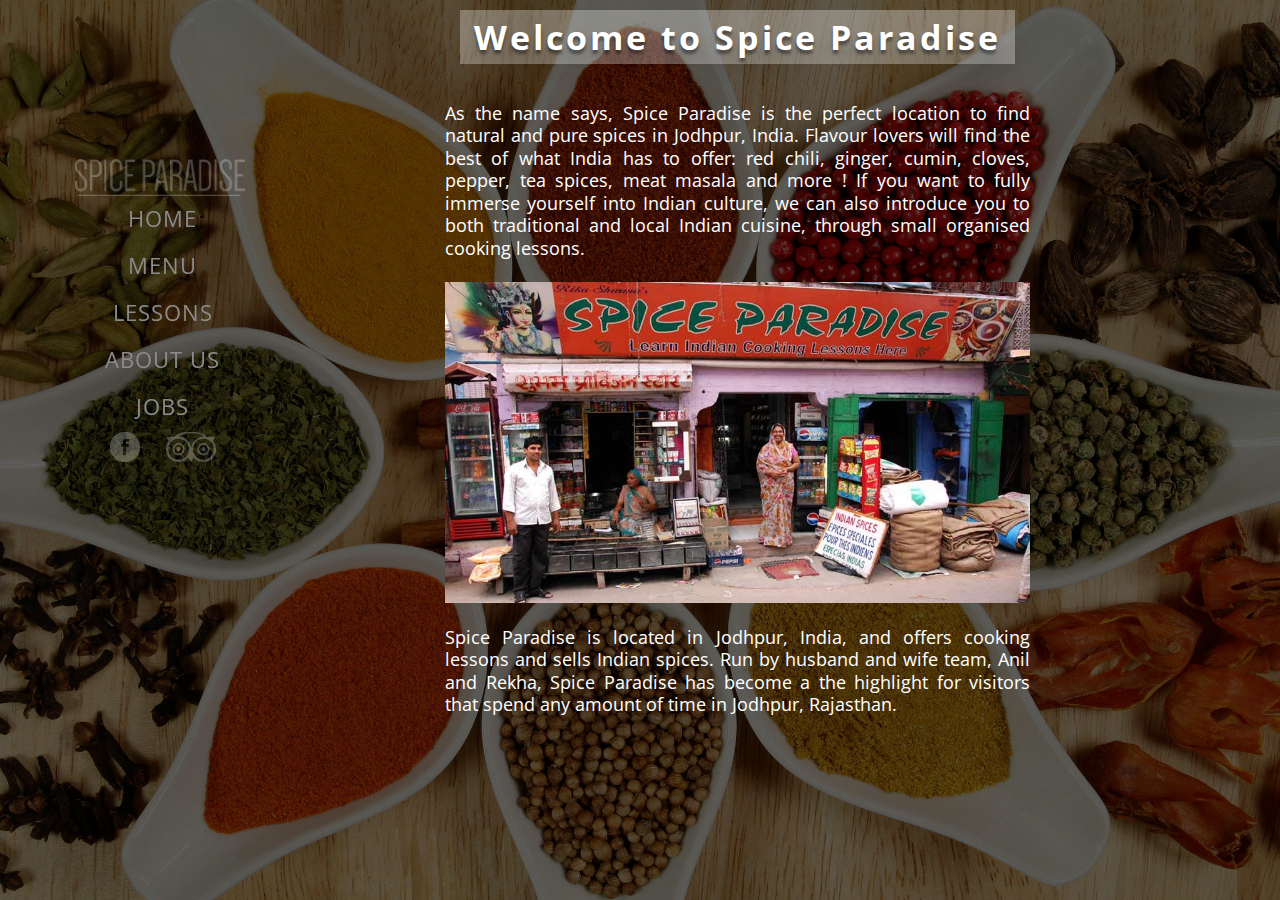
==== index.html @ 5fd4026d "Homepage edit and some styling" ====
<!doctype html>
<html>
	<head>
		<link rel="stylesheet" href="lib/bootstrap-3.0.0/css/bootstrap.min.css">
		<title>Spice Paradise</title>
		<meta name="description" content="Indian Cooking Lessons And Spices In Jodhpur, India">
		<meta charset="UTF-8">
		<link rel="stylesheet" href="css/styles.css">
		<meta name="author" content="oscarw94">
	       
	</head>

	<body>
		<body>
		<div class="container">
			<div class="row">
				<div class="col-md-3">
					<div class="sidebar-nav-fixed">
						<a href="index.html"><img class="logo" src="img/spiceparadise.png" alt="Logo"></a>
						<nav>
							<ul>
								<li><a href="index.html">HOME</a></li>
								<li><a href="menu.html">MENU</a></li>
								<li><a href="lesson.html">LESSONS</a></li>
								<li><a href="about.html">ABOUT US</a></li>
								<li><a href="jobs.html">JOBS</a></li>
								<li>
								<a href="https://www.facebook.com/spiceparadise.jodhpur"><img class="fbicon" src="img/fbicon.png"></a>

								<a href="http://www.tripadvisor.in/Attraction_Review-g297668-d2013669-Reviews-Spice_Paradise-Jodhpur_Rajasthan.html"><img class="tripadvisor" src="img/tripadvisor.png"></a>
								</li>
							</ul>
						</nav>
					</div>
				</div>

				<div class="col-md-1"></div>

				<div class="col-md-6">
					<div class="header"><h1 class="welcome">Welcome to Spice Paradise</h1></div>
					<div class="row aboutinfo">
						<p class="home">As the name says, Spice Paradise is the perfect location to find natural and pure spices in Jodhpur, India. Flavour lovers will find the best of what India has to offer: red chili, ginger, cumin, cloves, pepper, tea spices, meat masala and more ! If you want to fully immerse yourself into Indian culture, we can also introduce you to both traditional and local Indian cuisine, through small organised cooking lessons.</p>

						<p><img class="img-responsive" src="img/home.jpg" alt="store front"></p>

						<p class="home">Spice Paradise is located in Jodhpur, India, and offers cooking lessons and sells Indian spices. Run by husband and wife team, Anil and Rekha, Spice Paradise has become a the highlight for visitors that spend any amount of time in Jodhpur, Rajasthan.</p>
					</div>
				</div>

				<div class="col-md-1"></div>
			</div>
		</div>


				

			<!-- <div id="footer">
				<div class="footer">
					<div class="row">
						<div class="col-md-12 text-center">
							<a href="https://www.facebook.com/spiceparadise.jodhpur"><img class="fbicon" src="img/fbicon.png"></a>

							<a href="http://www.tripadvisor.in/Attraction_Review-g297668-d2013669-Reviews-Spice_Paradise-Jodhpur_Rajasthan.html"><img class="tripadvisor" src="img/tripadvisor.png">
						</div>
					</div>
				</div>	
			</div> -->
			
		</div>
		
		<script src="https://ajax.googleapis.com/ajax/libs/jquery/1.10.2/jquery.min.js"></script>
		<script src="lib/bootstrap-3.0.0/js/bootstrap.min.js"></script>		  			
	</body>
</html>
---- css/styles.css ----
@import url(http://fonts.googleapis.com/css?family=Open+Sans:400,300,700,600);
@import url(http://fonts.googleapis.com/css?family=Montaga);


@import url(reset.css);

body {
	background: url('../img/bg.jpeg') no-repeat center center fixed; 
  	-webkit-background-size: cover;
  	-moz-background-size: cover;
  	-o-background-size: cover;
	font-family: 'Open Sans', sans-serif;
	font-size: 18px;
	padding: 10px;
	color: #fff;
}


.logo {
	display: block;
	margin-left: auto;
	margin-right: auto;
	width: 200px;
	padding-left: 30px;
	opacity: .25;
	transition: .1s ease;
	-webkit-transition: .1s ease;
	-moz-transition: .1s ease;
	-ms-transition: .1s ease;
	-o-transition: .1s ease;
}

.orderit {
	width: 300px;
	padding-right: 70px;
	padding-top: 230px;
	opacity: 1;
	transition: .25s ease;
	-webkit-transition: .25s ease;
	-moz-transition: .25s ease;
	-ms-transition: .25s ease;
	-o-transition: .25s ease;
}

.orderit:hover {
	opacity: .6;
}

.orderlink {
	opacity: 0;
	transition: .25s ease;
	-webkit-transition: .25s ease;
	-moz-transition: .25s ease;
	-ms-transition: .25s ease;
	-o-transition: .25s ease;
}

.logo:hover {
	opacity: 1;
}

.mainbar {
	padding-top: 250px;
	float: left;
}

.title {
	width: 200px;
}

.dawgpizza {
	width: 200px;
	right: 9px;
	top: 170px;
}

.imgtext {
	position: relative;
	opacity: 0;
	font-size: 50px;
	font-weight: bold;
	transition: .25s ease;
	-webkit-transition: .25s ease;
	-moz-transition: .25s ease;
	-ms-transition: .25s ease;
	-o-transition: .25s ease;
}

.hipsterpizza {
	position: absolute;
	width: 400px;
	opacity: 1;
	padding-left: 50px;
	transition: .25s ease;
	-webkit-transition: .25s ease;
	-moz-transition: .25s ease;
	-ms-transition: .25s ease;
	-o-transition: .25s ease;
}

.maincontent:hover .hipsterpizza {
	opacity: .25;
}

.maincontent {
	margin-left: auto;
	margin-right: auto;
}

.maincontent:hover .imgtext {
	opacity: 1;
}

.maincontent:hover .homeinfo {
	opacity: 1;
}

.maincontent:hover .orderlink {
	opacity: 1;
}

.homeinfo {
	opacity: 0;
	transition: .25s ease;
	-webkit-transition: .25s ease;
	-moz-transition: .25s ease;
	-ms-transition: .25s ease;
	-o-transition: .25s ease;
	padding-top: 80px;
	font-size: 30px;
}

.homeinfo a {
	text-decoration: none;
	opacity: 1;
	transition: .25s ease;
	-webkit-transition: .25s ease;
	-moz-transition: .25s ease;
	-ms-transition: .25s ease;
	-o-transition: .25s ease;
}

.sidebar-nav-fixed {
	padding: 9px 0;
	position: fixed;
	left: 20px;
	top: 150px;
	width: 250px;
}

.menu-box {
	width: 20%;
}

.content-box {
	width: 80%;
}

.pizzapicture {
	display: block;
	margin-left: auto;
	margin-right: auto;
	width: 50%;
}

.content-box {
	width: 80%;
}

.pizzapicture1 {
	width: 200px;
}

.pizzapicture2 {
	width: 200px;
}

.pizzapicture3 {
	width: 208px;
}

.aboutus {
	text-align: center;
	padding-bottom: 30px;
}

.aboutusp {
	padding-bottom: 20px;
	font-weight: 300;
}

.last {
	text-align: center;
}

nav {
	padding-left: 35px;
	top: 200px;
	line-height: 250%;
	letter-spacing: 1px;
	text-align: center;
}

nav a {
	padding: 10px;
	font-size: 120%;
	color: #8b8b8b;
	-webkit-transition: color .1s ease-in-out;
	-moz-transition: color .1s ease-in-ou;
	-ms-transition: color .1s ease-in-ou;
	-o-transition: color .1s ease-in-ou;
	transition: color .1s ease-in-ou;
}

nav a:link,
nav a:visited {
	text-decoration: none;
}

nav a:hover {
	color: #fff;
}

h1 {
	text-align: center;
	font-size: 50px;
	font-weight: bold;
	letter-spacing: 3px;
	padding: 10px;
}

h2 {
	padding: 10px;
	padding-bottom: 10px;
	font-size: 25px;
	letter-spacing: 3px;
}

.categories {
	text-align: center;
}

.menu ul {
	padding-left: 30px;
	padding-bottom: 10px;
}

.menu ul li {
	padding-bottom: 10px;
}

.menu li ul{
	list-style-type: circle;
	padding-top: 10px;
	padding-left: 50px;
}

.menu li ul li ul {
	list-style-type: none;
	padding-top: 3px;
	padding-left: 15px;
}

.order-counter {
	padding: 10px;
	width: 350px;
	float: right;
}

.pizzaoven {
	display: block;
	margin-left: auto;
	margin-right: auto;
	padding: 10px;
	width: 350px;
}

.carousel {
	float: right;
	margin-top: 190px;
	margin-left: 20px;
}

.spice-name {
	display: inline;
	font-family: 'Montaga', serif;
	font-size: 95%;
}

.spice-description {
	font-family: 'Montaga', serif;
	font-size: 85%;
	padding-top: 3px;
}

.fbicon {
	width: 30px;
	opacity: .25;
	transition: .1s ease;
	-webkit-transition: .1s ease;
	-moz-transition: .1s ease;
	-ms-transition: .1s ease;
	-o-transition: .1s ease;
}

.fbicon:hover {
	opacity: 1;
}

.tripadvisor {
	width: 50px;
	opacity: .25;
	transition: .1s ease;
	-webkit-transition: .1s ease;
	-moz-transition: .1s ease;
	-ms-transition: .1s ease;
	-o-transition: .1s ease;
}

.tripadvisor:hover {
	opacity: 1;
}

.header {
	background-color: rgba(255,255,255, 0.3);
	margin-bottom: 15px;
}

.welcome {
	font-size: 190%;
	text-shadow: 0px 4px 3px rgba(0,0,0,0.4),
             	0px 8px 13px rgba(0,0,0,0.1),
             	0px 18px 23px rgba(0,0,0,0.1);
}

.home {
	font-size: 1em;
	line-height: 1.25em;
	margin: 1.25em 0;
	text-align: justify;
}
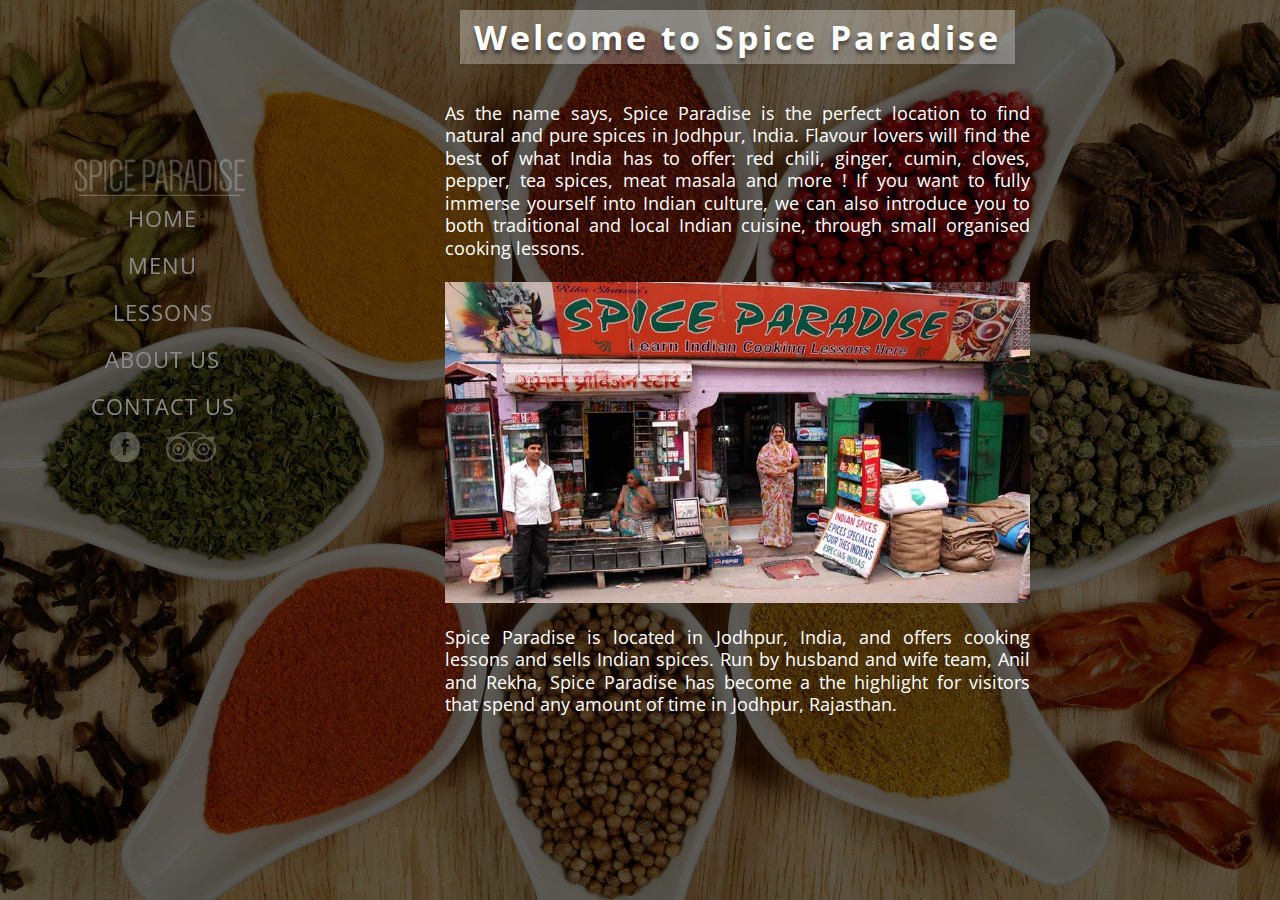
==== commit d28dfc57: "Contact Page and Style the Lessons Page" ====
--- a/index.html
+++ b/index.html
@@ -23,7 +23,7 @@
 								<li><a href="menu.html">MENU</a></li>
 								<li><a href="lesson.html">LESSONS</a></li>
 								<li><a href="about.html">ABOUT US</a></li>
-								<li><a href="jobs.html">JOBS</a></li>
+								<li><a href="contact.html">CONTACT US</a></li>
 								<li>
 								<a href="https://www.facebook.com/spiceparadise.jodhpur"><img class="fbicon" src="img/fbicon.png"></a>
 
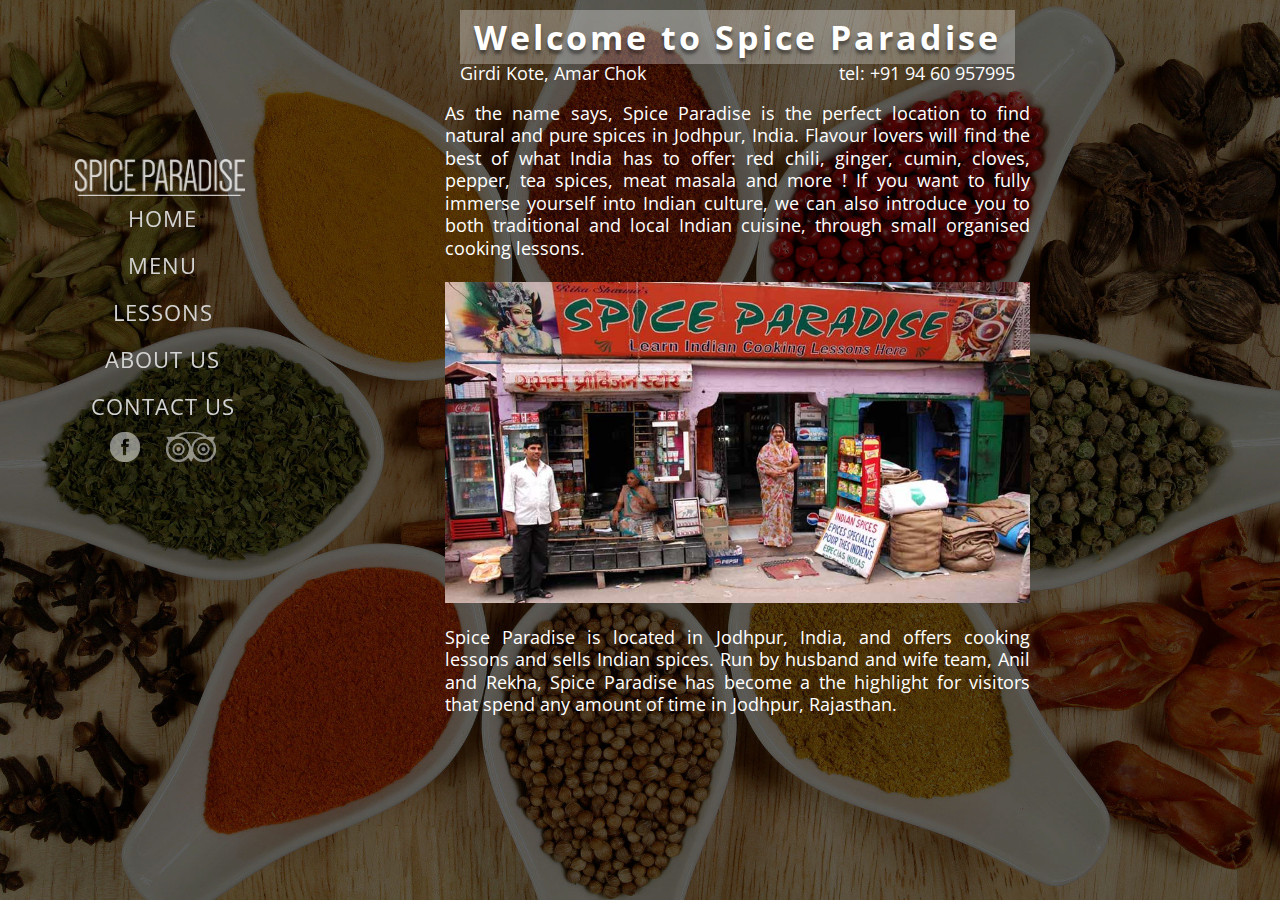
==== commit 55826a1f: "Quick Edits" ====
--- a/index.html
+++ b/index.html
@@ -2,7 +2,7 @@
 <html>
 	<head>
 		<link rel="stylesheet" href="lib/bootstrap-3.0.0/css/bootstrap.min.css">
-		<title>Spice Paradise</title>
+		<title>Spice Paradise | Home</title>
 		<meta name="description" content="Indian Cooking Lessons And Spices In Jodhpur, India">
 		<meta charset="UTF-8">
 		<link rel="stylesheet" href="css/styles.css">
@@ -37,7 +37,7 @@
 				<div class="col-md-1"></div>
 
 				<div class="col-md-6">
-					<div class="header"><h1 class="welcome">Welcome to Spice Paradise</h1></div>
+					<div class="header"><h1 class="welcome">Welcome to Spice Paradise</h1><p class="address">Girdi Kote, Amar Chok</p><p class="tel">tel: +91 94 60 957995</p></div>
 					<div class="row aboutinfo">
 						<p class="home">As the name says, Spice Paradise is the perfect location to find natural and pure spices in Jodhpur, India. Flavour lovers will find the best of what India has to offer: red chili, ginger, cumin, cloves, pepper, tea spices, meat masala and more ! If you want to fully immerse yourself into Indian culture, we can also introduce you to both traditional and local Indian cuisine, through small organised cooking lessons.</p>
 
--- a/css/styles.css
+++ b/css/styles.css
@@ -22,7 +22,7 @@
 	margin-right: auto;
 	width: 200px;
 	padding-left: 30px;
-	opacity: .25;
+	opacity: .8;
 	transition: .1s ease;
 	-webkit-transition: .1s ease;
 	-moz-transition: .1s ease;
@@ -204,7 +204,7 @@
 nav a {
 	padding: 10px;
 	font-size: 120%;
-	color: #8b8b8b;
+	color: #D3D3D3;
 	-webkit-transition: color .1s ease-in-out;
 	-moz-transition: color .1s ease-in-ou;
 	-ms-transition: color .1s ease-in-ou;
@@ -295,7 +295,7 @@
 
 .fbicon {
 	width: 30px;
-	opacity: .25;
+	opacity: .5;
 	transition: .1s ease;
 	-webkit-transition: .1s ease;
 	-moz-transition: .1s ease;
@@ -309,7 +309,7 @@
 
 .tripadvisor {
 	width: 50px;
-	opacity: .25;
+	opacity: .5;
 	transition: .1s ease;
 	-webkit-transition: .1s ease;
 	-moz-transition: .1s ease;
@@ -327,15 +327,32 @@
 }
 
 .welcome {
+	clear: both;
 	font-size: 190%;
 	text-shadow: 0px 4px 3px rgba(0,0,0,0.4),
              	0px 8px 13px rgba(0,0,0,0.1),
              	0px 18px 23px rgba(0,0,0,0.1);
 }
 
-.home {
+.home,
+.about {
 	font-size: 1em;
 	line-height: 1.25em;
 	margin: 1.25em 0;
 	text-align: justify;
 }
+
+.location {
+	font-size: 90%;
+	line-height: 1.25em;
+	margin: 1.25em 0;
+	text-align: justify;
+}
+
+.address {
+	float: left;
+}
+
+.tel {
+	float: right;
+}
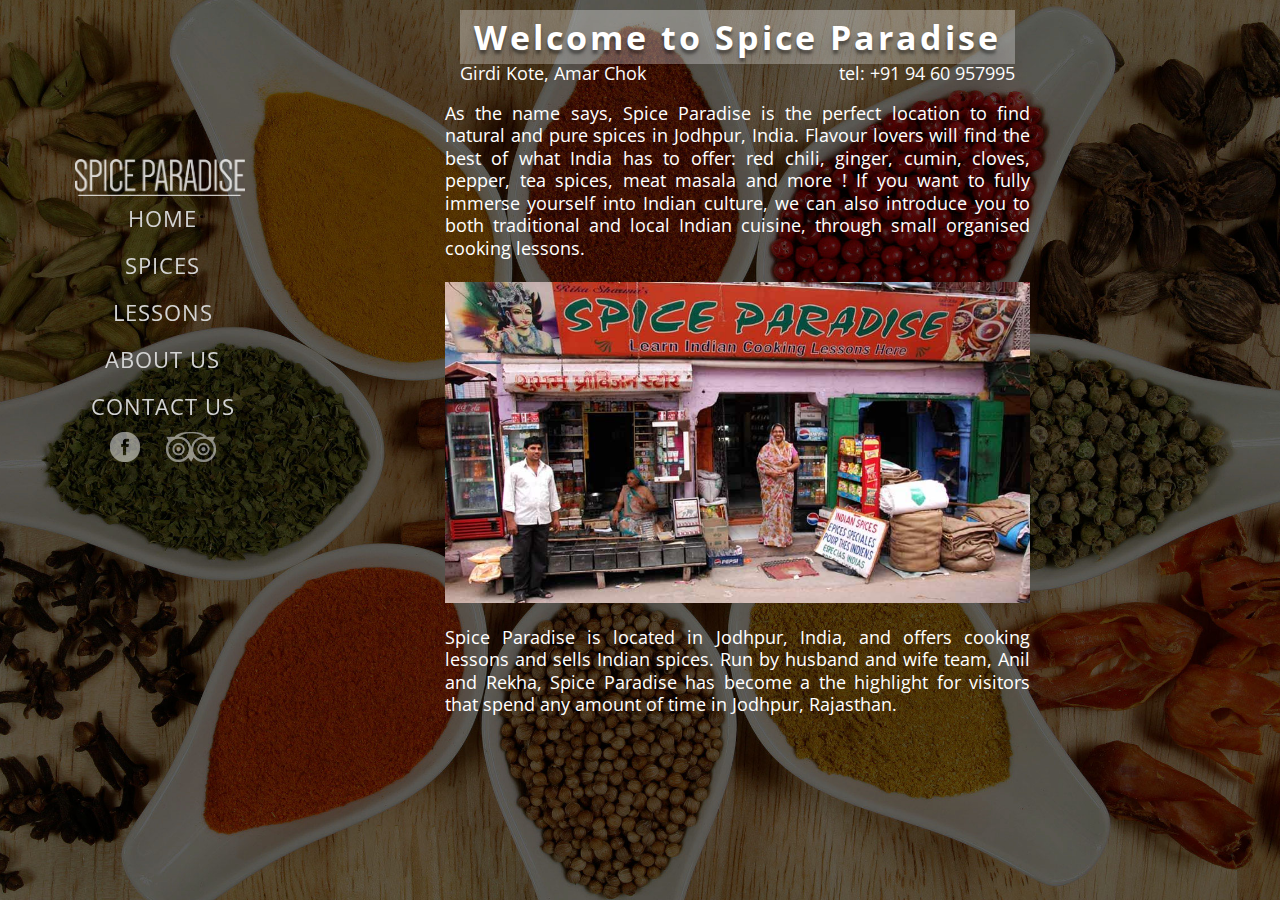
==== commit dbe54fc6: "Added Spices page and updated some minor things on other pages" ====
--- a/index.html
+++ b/index.html
@@ -20,7 +20,7 @@
 						<nav>
 							<ul>
 								<li><a href="index.html">HOME</a></li>
-								<li><a href="menu.html">MENU</a></li>
+								<li><a href="ourSpices.html">SPICES</a></li>
 								<li><a href="lesson.html">LESSONS</a></li>
 								<li><a href="about.html">ABOUT US</a></li>
 								<li><a href="contact.html">CONTACT US</a></li>
--- a/css/styles.css
+++ b/css/styles.css
@@ -277,8 +277,6 @@
 
 .carousel {
 	float: right;
-	margin-top: 190px;
-	margin-left: 20px;
 }
 
 .spice-name {
@@ -356,3 +354,15 @@
 .tel {
 	float: right;
 }
+
+.spice-list{
+	padding-left: 20px;
+}
+
+.spice-list li{
+	padding: 2px;
+}
+
+.spice-type{
+	text-decoration: underline;
+}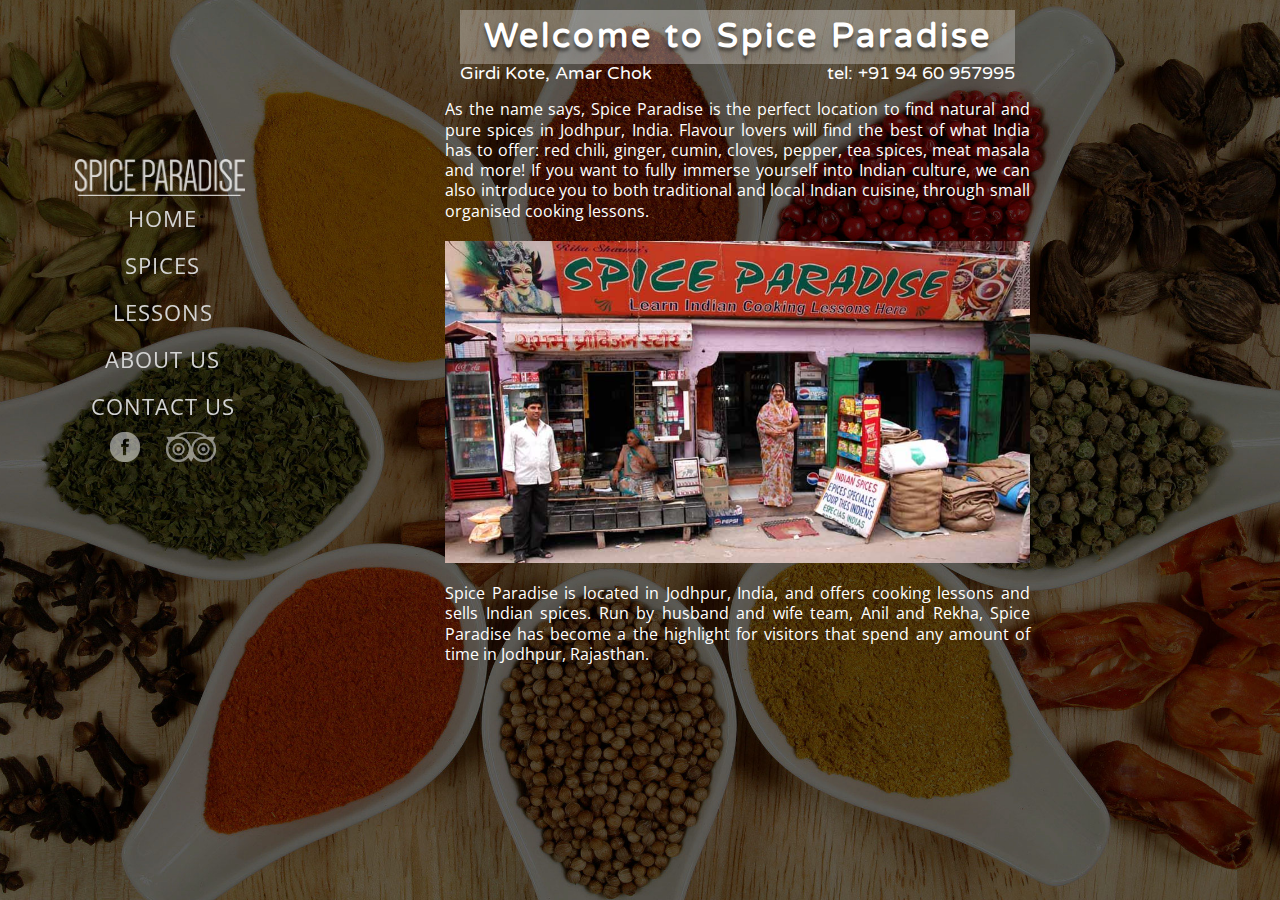
==== commit 3a8ff882: "Fixed Lessons Page" ====
--- a/index.html
+++ b/index.html
@@ -39,7 +39,7 @@
 				<div class="col-md-6">
 					<div class="header"><h1 class="welcome">Welcome to Spice Paradise</h1><p class="address">Girdi Kote, Amar Chok</p><p class="tel">tel: +91 94 60 957995</p></div>
 					<div class="row aboutinfo">
-						<p class="home">As the name says, Spice Paradise is the perfect location to find natural and pure spices in Jodhpur, India. Flavour lovers will find the best of what India has to offer: red chili, ginger, cumin, cloves, pepper, tea spices, meat masala and more ! If you want to fully immerse yourself into Indian culture, we can also introduce you to both traditional and local Indian cuisine, through small organised cooking lessons.</p>
+						<p class="home">As the name says, Spice Paradise is the perfect location to find natural and pure spices in Jodhpur, India. Flavour lovers will find the best of what India has to offer: red chili, ginger, cumin, cloves, pepper, tea spices, meat masala and more! If you want to fully immerse yourself into Indian culture, we can also introduce you to both traditional and local Indian cuisine, through small organised cooking lessons.</p>
 
 						<p><img class="img-responsive" src="img/home.jpg" alt="store front"></p>
 
--- a/css/styles.css
+++ b/css/styles.css
@@ -1,6 +1,5 @@
 @import url(http://fonts.googleapis.com/css?family=Open+Sans:400,300,700,600);
-@import url(http://fonts.googleapis.com/css?family=Montaga);
-
+@import url(http://fonts.googleapis.com/css?family=Varela+Round);
 
 @import url(reset.css);
 
@@ -281,12 +280,12 @@
 
 .spice-name {
 	display: inline;
-	font-family: 'Montaga', serif;
+	font-family: 'Varela Round', sans-serif;
 	font-size: 95%;
 }
 
 .spice-description {
-	font-family: 'Montaga', serif;
+	font-family: 'Varela Round', sans-serif;
 	font-size: 85%;
 	padding-top: 3px;
 }
@@ -322,6 +321,7 @@
 .header {
 	background-color: rgba(255,255,255, 0.3);
 	margin-bottom: 15px;
+	font-family: 'Varela Round', sans-serif;
 }
 
 .welcome {
@@ -334,7 +334,7 @@
 
 .home,
 .about {
-	font-size: 1em;
+	font-size: 90%;
 	line-height: 1.25em;
 	margin: 1.25em 0;
 	text-align: justify;
@@ -356,7 +356,8 @@
 }
 
 .spice-list{
-	padding-left: 20px;
+	color: #000;
+	font-size: 90%;
 }
 
 .spice-list li{
@@ -365,4 +366,72 @@
 
 .spice-type{
 	text-decoration: underline;
-}+}
+
+.map {
+	margin-top: 15px;
+	margin-left: 1px;
+	margin-bottom: 10px;
+}
+
+.contact {
+	padding-left: 10px;
+	margin-bottom: 10px;
+	font-size: 80%;
+}
+
+.contact-headers {
+	font-size: 100%;
+	padding-top: 25px;
+	margin-bottom: 5px;
+	font-family: 'Varela Round', sans-serif;
+}
+
+.top {
+	margin-top: 10px;
+}
+
+.info-body {
+	background-color: rgba(255,255,255, 0.3);
+}
+
+.modal .modal-body {
+    padding: 10px;
+    padding-top: 20px;
+    color: #000;
+    font-size: 80%;
+}
+
+.modal .modal-body label {
+    text-align: right;
+    padding-bottom: 7px;
+    position: relative;
+    top: 6px;
+    left: 10px;
+}
+
+.modal .modal-body button {
+    margin-top: 25px;
+    margin-left: 20px;
+    margin-bottom: 10px;
+    position: relative;
+    left: 300px;
+}
+
+.modal .modal-body .cancel {
+    padding-left: 25px;
+    padding-right: 25px;
+}
+
+.modal-header {
+	background-color: #d3d3d3;
+}
+
+.modal-title {
+	color: #000;
+}
+
+.form-control {
+	margin-bottom: 10px;
+	margin-top: 2px;
+}
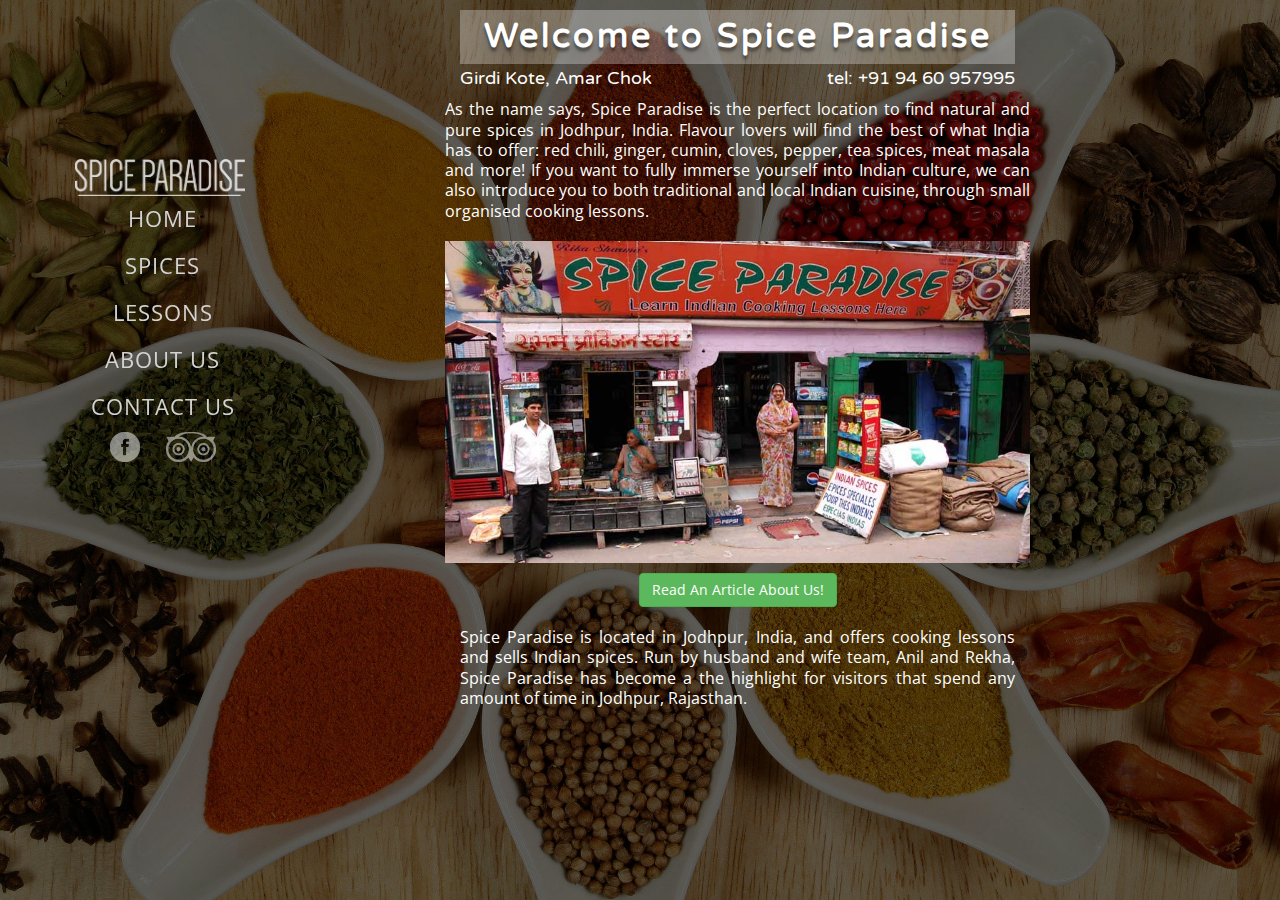
==== commit 3d5a3a60: "Random edits" ====
--- a/index.html
+++ b/index.html
@@ -42,6 +42,8 @@
 						<p class="home">As the name says, Spice Paradise is the perfect location to find natural and pure spices in Jodhpur, India. Flavour lovers will find the best of what India has to offer: red chili, ginger, cumin, cloves, pepper, tea spices, meat masala and more! If you want to fully immerse yourself into Indian culture, we can also introduce you to both traditional and local Indian cuisine, through small organised cooking lessons.</p>
 
 						<p><img class="img-responsive" src="img/home.jpg" alt="store front"></p>
+						<p class="article"><a class="btn btn-success" target="_blank" href="http://www.finedininglovers.com/stories/indian-food-cookery-school/">Read An Article About Us!</a></p>
+	                    </div>	
 
 						<p class="home">Spice Paradise is located in Jodhpur, India, and offers cooking lessons and sells Indian spices. Run by husband and wife team, Anil and Rekha, Spice Paradise has become a the highlight for visitors that spend any amount of time in Jodhpur, Rajasthan.</p>
 					</div>
--- a/css/styles.css
+++ b/css/styles.css
@@ -328,7 +328,7 @@
 	clear: both;
 	font-size: 190%;
 	text-shadow: 0px 4px 3px rgba(0,0,0,0.4),
-             	0px 8px 13px rgba(0,0,0,0.1),
+				0px 8px 13px rgba(0,0,0,0.1),
              	0px 18px 23px rgba(0,0,0,0.1);
 }
 
@@ -349,10 +349,12 @@
 
 .address {
 	float: left;
+	margin-top: 5px;
 }
 
 .tel {
 	float: right;
+	margin-top: 5px;
 }
 
 .spice-list{
@@ -381,11 +383,13 @@
 }
 
 .contact-headers {
-	font-size: 100%;
+	font-size: 105%;
 	padding-top: 25px;
 	margin-bottom: 5px;
 	font-family: 'Varela Round', sans-serif;
-}
+	text-shadow: 0px 4px 3px rgba(0,0,0,0.4),
+             	0px 8px 13px rgba(0,0,0,0.1),
+             	0px 18px 23px rgba(0,0,0,0.1);}
 
 .top {
 	margin-top: 10px;
@@ -435,3 +439,14 @@
 	margin-bottom: 10px;
 	margin-top: 2px;
 }
+
+.buttons {
+	margin-left: 65px;
+	margin-bottom: 10px;
+	padding-right: 5px;
+}
+
+.article {
+	margin-top: 10px;
+	text-align: center;
+}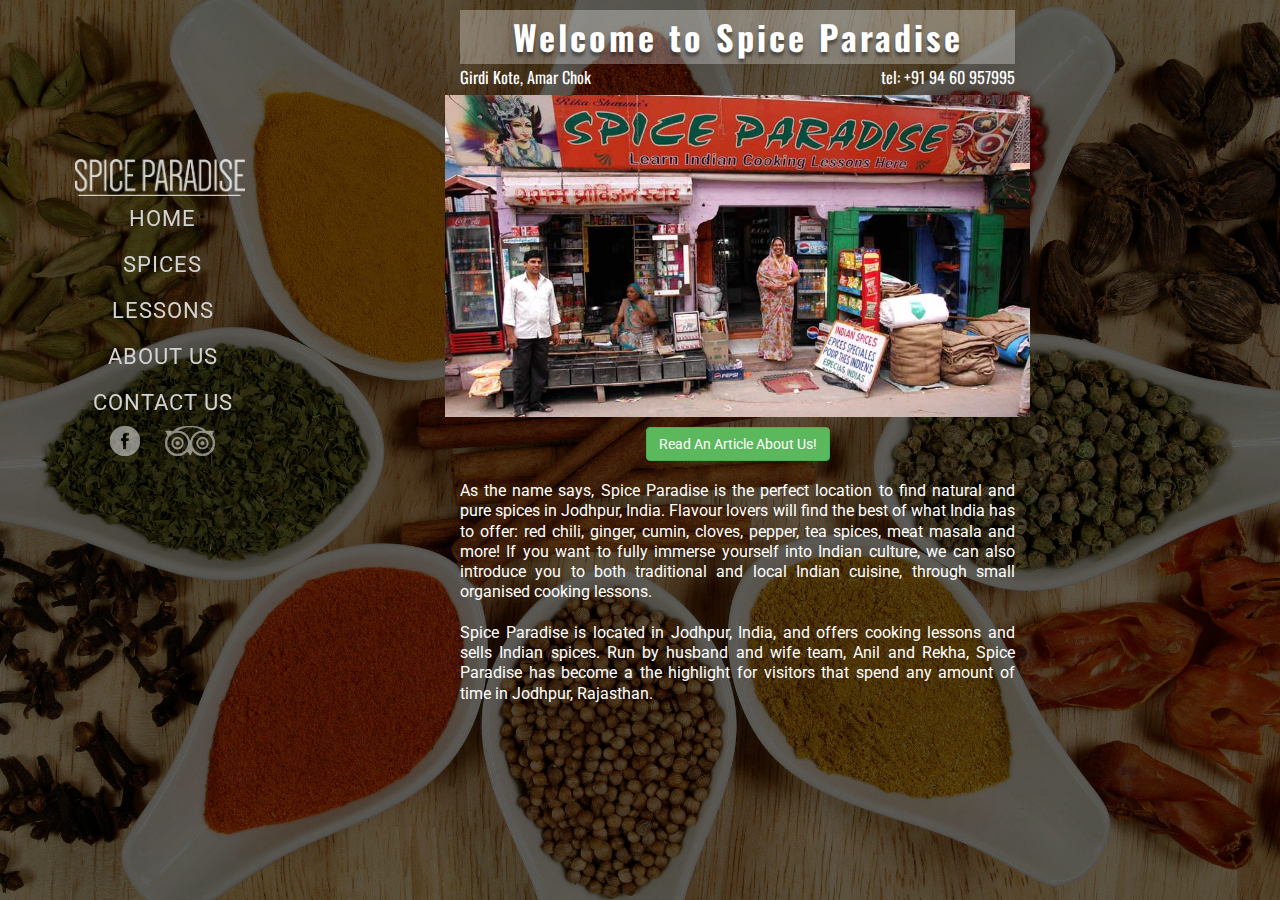
==== commit d3e1fd98: "More random styling" ====
--- a/index.html
+++ b/index.html
@@ -39,11 +39,12 @@
 				<div class="col-md-6">
 					<div class="header"><h1 class="welcome">Welcome to Spice Paradise</h1><p class="address">Girdi Kote, Amar Chok</p><p class="tel">tel: +91 94 60 957995</p></div>
 					<div class="row aboutinfo">
-						<p class="home">As the name says, Spice Paradise is the perfect location to find natural and pure spices in Jodhpur, India. Flavour lovers will find the best of what India has to offer: red chili, ginger, cumin, cloves, pepper, tea spices, meat masala and more! If you want to fully immerse yourself into Indian culture, we can also introduce you to both traditional and local Indian cuisine, through small organised cooking lessons.</p>
 
 						<p><img class="img-responsive" src="img/home.jpg" alt="store front"></p>
 						<p class="article"><a class="btn btn-success" target="_blank" href="http://www.finedininglovers.com/stories/indian-food-cookery-school/">Read An Article About Us!</a></p>
-	                    </div>	
+	                    </div>
+
+						<p class="home">As the name says, Spice Paradise is the perfect location to find natural and pure spices in Jodhpur, India. Flavour lovers will find the best of what India has to offer: red chili, ginger, cumin, cloves, pepper, tea spices, meat masala and more! If you want to fully immerse yourself into Indian culture, we can also introduce you to both traditional and local Indian cuisine, through small organised cooking lessons.</p>	
 
 						<p class="home">Spice Paradise is located in Jodhpur, India, and offers cooking lessons and sells Indian spices. Run by husband and wife team, Anil and Rekha, Spice Paradise has become a the highlight for visitors that spend any amount of time in Jodhpur, Rajasthan.</p>
 					</div>
--- a/css/styles.css
+++ b/css/styles.css
@@ -1,5 +1,7 @@
-@import url(http://fonts.googleapis.com/css?family=Open+Sans:400,300,700,600);
+@import url(http://fonts.googleapis.com/css?family=Roboto);
 @import url(http://fonts.googleapis.com/css?family=Varela+Round);
+@import url(http://fonts.googleapis.com/css?family=Oswald);
+
 
 @import url(reset.css);
 
@@ -8,7 +10,7 @@
   	-webkit-background-size: cover;
   	-moz-background-size: cover;
   	-o-background-size: cover;
-	font-family: 'Open Sans', sans-serif;
+	font-family: 'Roboto', sans-serif;
 	font-size: 18px;
 	padding: 10px;
 	color: #fff;
@@ -321,7 +323,7 @@
 .header {
 	background-color: rgba(255,255,255, 0.3);
 	margin-bottom: 15px;
-	font-family: 'Varela Round', sans-serif;
+	font-family: 'Oswald', sans-serif;
 }
 
 .welcome {
@@ -350,11 +352,14 @@
 .address {
 	float: left;
 	margin-top: 5px;
+	font-size: 90%;
 }
 
 .tel {
 	float: right;
 	margin-top: 5px;
+	margin-bottom: 10px;
+	font-size: 90%;
 }
 
 .spice-list{
@@ -449,4 +454,8 @@
 .article {
 	margin-top: 10px;
 	text-align: center;
-}+}
+
+.panel-body {
+	background-color: 778899;	
+}
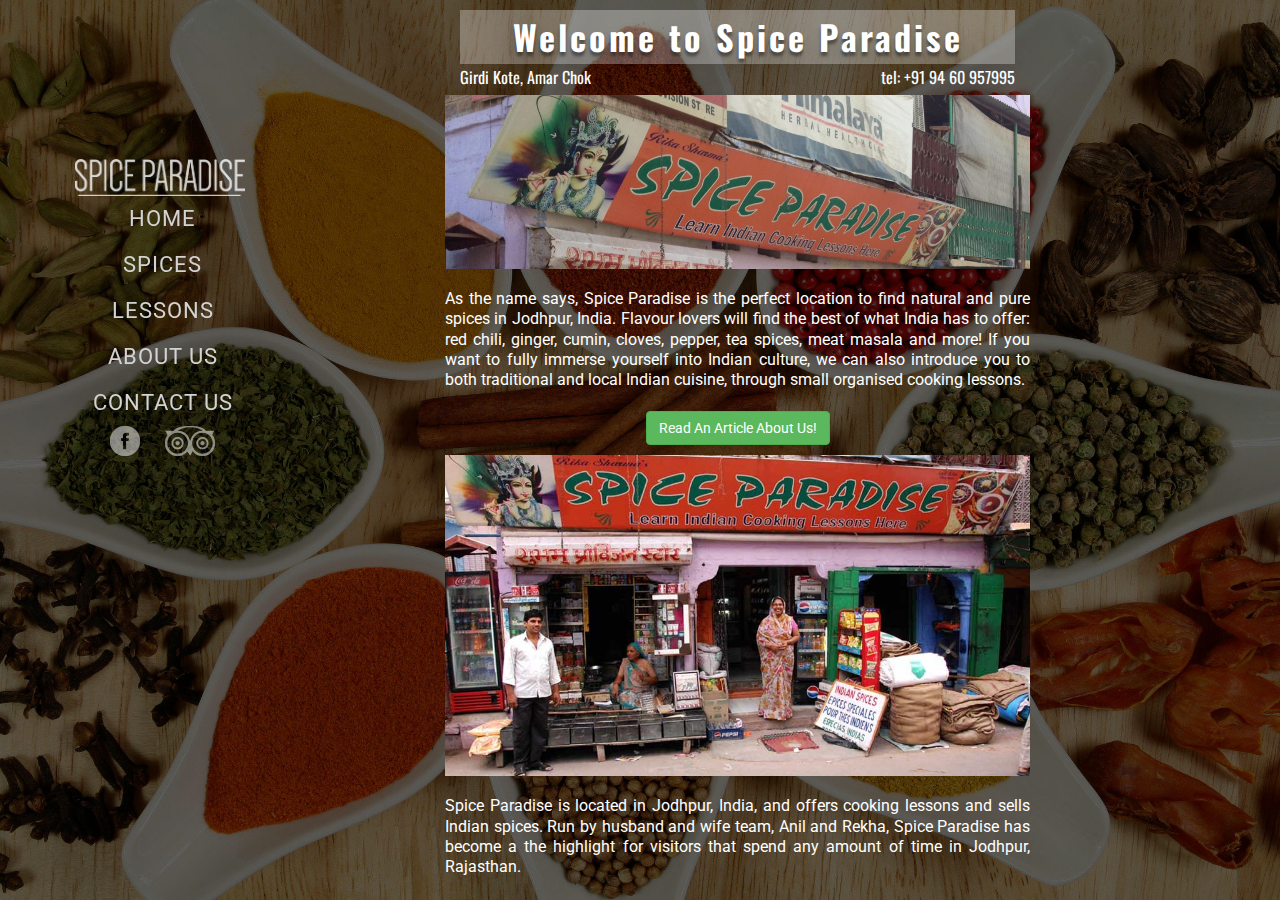
==== commit 31b43e1f: "Added more pics and styling" ====
--- a/index.html
+++ b/index.html
@@ -25,9 +25,9 @@
 								<li><a href="about.html">ABOUT US</a></li>
 								<li><a href="contact.html">CONTACT US</a></li>
 								<li>
-								<a href="https://www.facebook.com/spiceparadise.jodhpur"><img class="fbicon" src="img/fbicon.png"></a>
+								<a href="https://www.facebook.com/spiceparadise.jodhpur" target="_blank"><img class="fbicon" src="img/fbicon.png"></a>
 
-								<a href="http://www.tripadvisor.in/Attraction_Review-g297668-d2013669-Reviews-Spice_Paradise-Jodhpur_Rajasthan.html"><img class="tripadvisor" src="img/tripadvisor.png"></a>
+								<a href="http://www.tripadvisor.in/Attraction_Review-g297668-d2013669-Reviews-Spice_Paradise-Jodhpur_Rajasthan.html" target="_blank"><img class="tripadvisor" src="img/tripadvisor.png"></a>
 								</li>
 							</ul>
 						</nav>
@@ -41,10 +41,12 @@
 					<div class="row aboutinfo">
 
 						<p><img class="img-responsive" src="img/home.jpg" alt="store front"></p>
-						<p class="article"><a class="btn btn-success" target="_blank" href="http://www.finedininglovers.com/stories/indian-food-cookery-school/">Read An Article About Us!</a></p>
-	                    </div>
 
 						<p class="home">As the name says, Spice Paradise is the perfect location to find natural and pure spices in Jodhpur, India. Flavour lovers will find the best of what India has to offer: red chili, ginger, cumin, cloves, pepper, tea spices, meat masala and more! If you want to fully immerse yourself into Indian culture, we can also introduce you to both traditional and local Indian cuisine, through small organised cooking lessons.</p>	
+
+						<p class="article"><a class="btn btn-success" target="_blank" href="http://www.finedininglovers.com/stories/indian-food-cookery-school/">Read An Article About Us!</a></p>
+
+						<p><img class="img-responsive" src="img/owners.jpg" alt="owners of spice paradise"></p>
 
 						<p class="home">Spice Paradise is located in Jodhpur, India, and offers cooking lessons and sells Indian spices. Run by husband and wife team, Anil and Rekha, Spice Paradise has become a the highlight for visitors that spend any amount of time in Jodhpur, Rajasthan.</p>
 					</div>
--- a/css/styles.css
+++ b/css/styles.css
@@ -452,10 +452,15 @@
 }
 
 .article {
-	margin-top: 10px;
-	text-align: center;
-}
-
-.panel-body {
-	background-color: 778899;	
-}
+	margin-top: 5px;
+	margin-bottom: 10px;
+	text-align: center;
+}
+
+.ourspices {
+	font-size: 85%;
+	padding: 1px;
+	text-shadow: 0px 4px 3px rgba(0,0,0,0.4),
+             	0px 8px 13px rgba(0,0,0,0.1),
+             	0px 18px 23px rgba(0,0,0,0.1);}
+}
